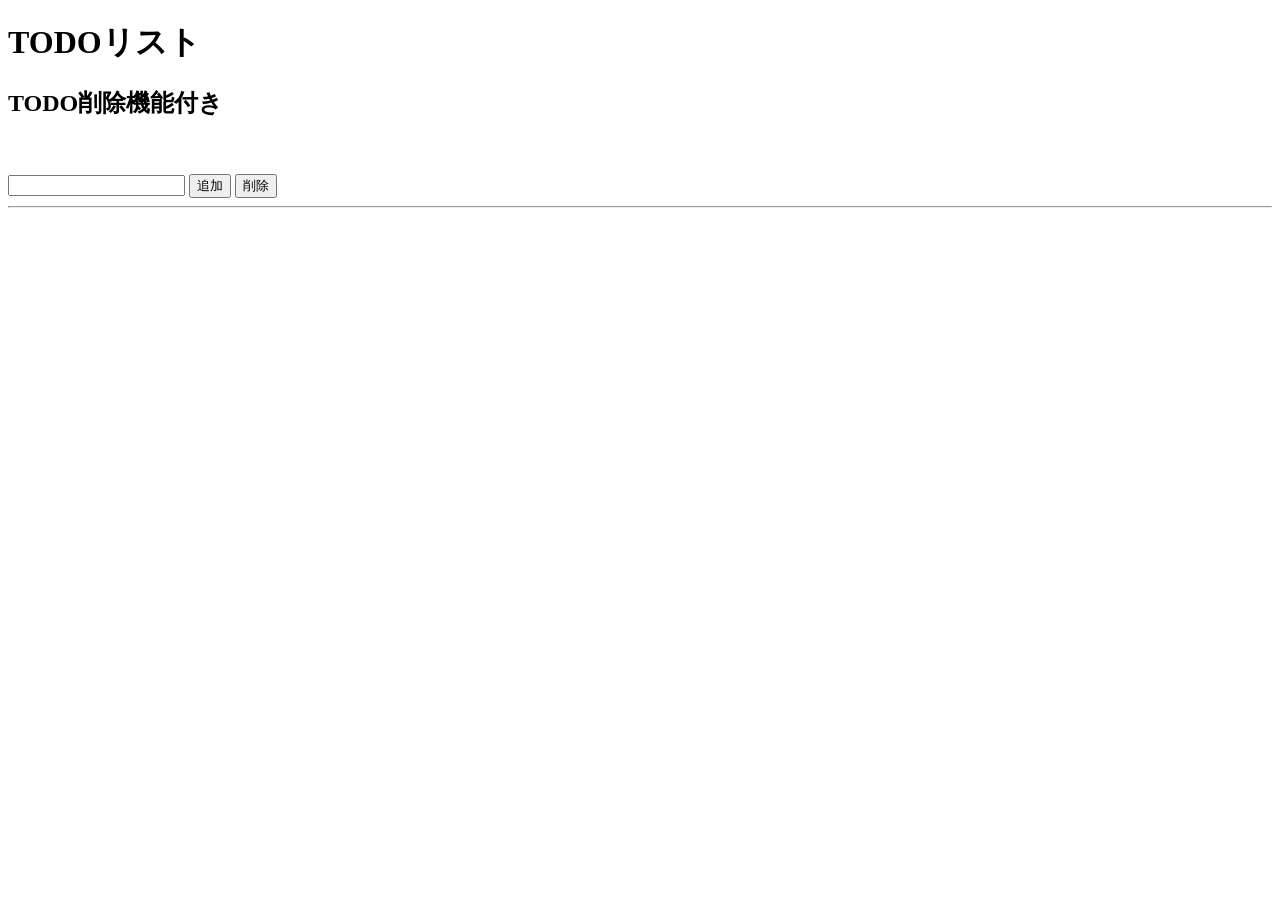
==== day4/todoPlusOne.html @ c47a73a1 "day4サンプル追加" ====
<!DOCTYPE html>
<html lang="ja">

<head>
    <meta charset="UTF-8">
    <meta name="viewport" content="width=device-width, initial-scale=1.0">
    <title>TODOリスト</title>
</head>

<body>
    <h1>TODOリスト</h1>
    <h2>TODO削除機能付き</h2>

    <p id="error" style="color: red; height: 1.2em;"></p>
    <input type="text" id="todoInput">
    <button id="addBtn">追加</button>
    <!--【追加】TODO削除ボタン-->
    <button id="delBtn">削除</button>

    <hr>

    <ul id="todoList"></ul>

    <script>
        // 要素の取得
        const todoInput = document.getElementById("todoInput");
        const addBtn = document.getElementById("addBtn");
        // 【追加】TODO削除ボタンの取得
        const delBtn = document.getElementById("delBtn");
        const todoList = document.getElementById("todoList");
        const error = document.getElementById("error");
        // エラーメッセージ定義
        const errorMsg = "TODOを入力してください";
        // localStorage保存用key
        const key = "todos";


        // イベントリスナー登録
        addBtn.addEventListener("click", todoAdd);
        // 【追加】TODO削除ボタンにイベントリスナー登録
        delBtn.addEventListener("click", todoDel);

        // localStorageからデータ取得（なければ空の配列を生成）
        const todos = JSON.parse(localStorage.getItem(key)) || [];

        // 画面描画処理実行（js読み込み時に実行される。初期表示）
        render();

        /**
         * TODOリストを描画する
         */
        function render() {
            todoList.innerHTML = "";

            todos.forEach(todo => {
                const li = document.createElement("li");
                //【削除】textContentではliの中身をすべてテキストで扱っているため。今回はliの中にテキストとチェックボックスを入れたい。
                // li.textContent = todo;

                // 【追加】チェックボックスの生成とliへの追加
                const checkBox = document.createElement("input");
                checkBox.type = "checkbox";
                li.appendChild(checkBox);

                // 【追加】TODO表示用テキストの生成とliへの追加
                const todoText = document.createTextNode(todo);
                li.appendChild(todoText);

                todoList.appendChild(li);
            });
        }

        /**
         * TODO配列をJSON変換し、localStorageに保存する
         */
        function save() {
            // 【追加】TODOが0件だったらlocalStorageからキー削除
            if (todos.length === 0) {
                localStorage.removeItem(key);
            } else {
                localStorage.setItem(key, JSON.stringify(todos));
            }
        }

        /**
         * 入力欄の内容をチェックしてTODOを追加する
         * 空の場合はエラーメッセージを表示する
         */
        function todoAdd() {
            // 入力テキスト取得
            const inputText = todoInput.value;

            // 未入力判定
            if (inputText.trim() === "") {
                // エラーメッセージを設定して処理終了
                error.textContent = errorMsg;
                return;
            }

            // TODO用配列にTODOを追加 ※liに直接appendしない
            todos.push(inputText);

            // データ保存
            save();

            // 画面再描画
            render();

            // 入力欄とエラーメッセージのクリア
            todoInput.value = "";
            error.textContent = "";
        }

        // 【追加】TODO削除処理
        /**
         * チェックされたTODOを削除する
         */
        function todoDel() {
            // todoList内のliをすべて取得
            const ul = document.getElementById("todoList");
            const listItems = ul.querySelectorAll("li");
            // （補足）document.querySelectorAll("#todoList li");を使えば一発で取れると思う

            // 空の配列を用意
            const tmpTodos = [];

            // liを全件ループ
            listItems.forEach((li, index) => {
                const check = li.querySelector("input");

                // チェックされていないものをピックアップ
                if (!check.checked) {
                    tmpTodos.push(todos[index]);
                }
            });

            // todosをクリア
            todos.length = 0;
            // todosにピックアップしたtodoを設定
            todos.push(...tmpTodos);
            // (補足)「...」はスプレッド構文。配列をばらして中身を取り出す。という意味
            // todos.push(tmpTodos);　⇒　[ [1,2,3] ]　配列の中に配列が追加される。
            // todos.push(...tmpTodos);　⇒　[ 1,2,3 ]　中身を取り出して配列に追加される。

            // 保存と再描画
            save();
            render();
        }

        // 【参考】TODO削除は以下のパターンでもOKかも。
        // function todoDel2() {
        //     const listItems = document.querySelectorAll("#todoList li");

        //     // listItemsを全件ループ
        //     // ※配列の前から処理すると要素を削除したときにindexがずれて全件処理対象にならない場合があるため、後ろからループさせる
        //     for (let i = listItems.length - 1; i >= 0; i--) {
        //         // li内のチェックボックスを取得
        //         const checkbox = listItems[i].querySelector("input");

        //         if (checkbox.checked) {
        //             // 該当インデックス削除
        //             todos.splice(i, 1);
        //         }
        //     }

        //     save();
        //     render();
        // }
    </script>
</body>

</html>
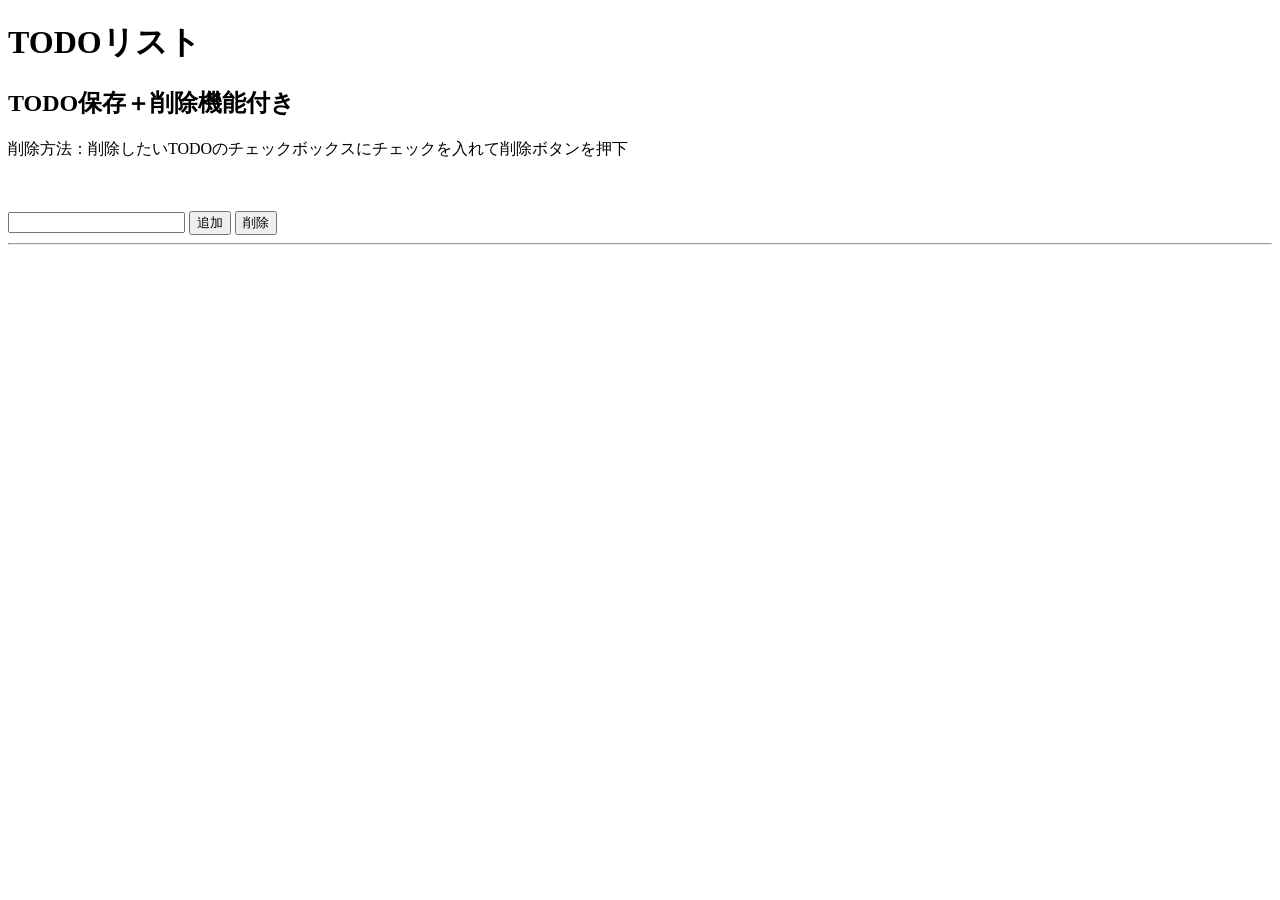
==== commit 1f37b455: "非同期通信サンプル追加" ====
--- a/day4/todoPlusOne.html
+++ b/day4/todoPlusOne.html
@@ -9,7 +9,8 @@
 
 <body>
     <h1>TODOリスト</h1>
-    <h2>TODO削除機能付き</h2>
+    <h2>TODO保存＋削除機能付き</h2>
+    <p>削除方法：削除したいTODOのチェックボックスにチェックを入れて削除ボタンを押下</p>
 
     <p id="error" style="color: red; height: 1.2em;"></p>
     <input type="text" id="todoInput">
